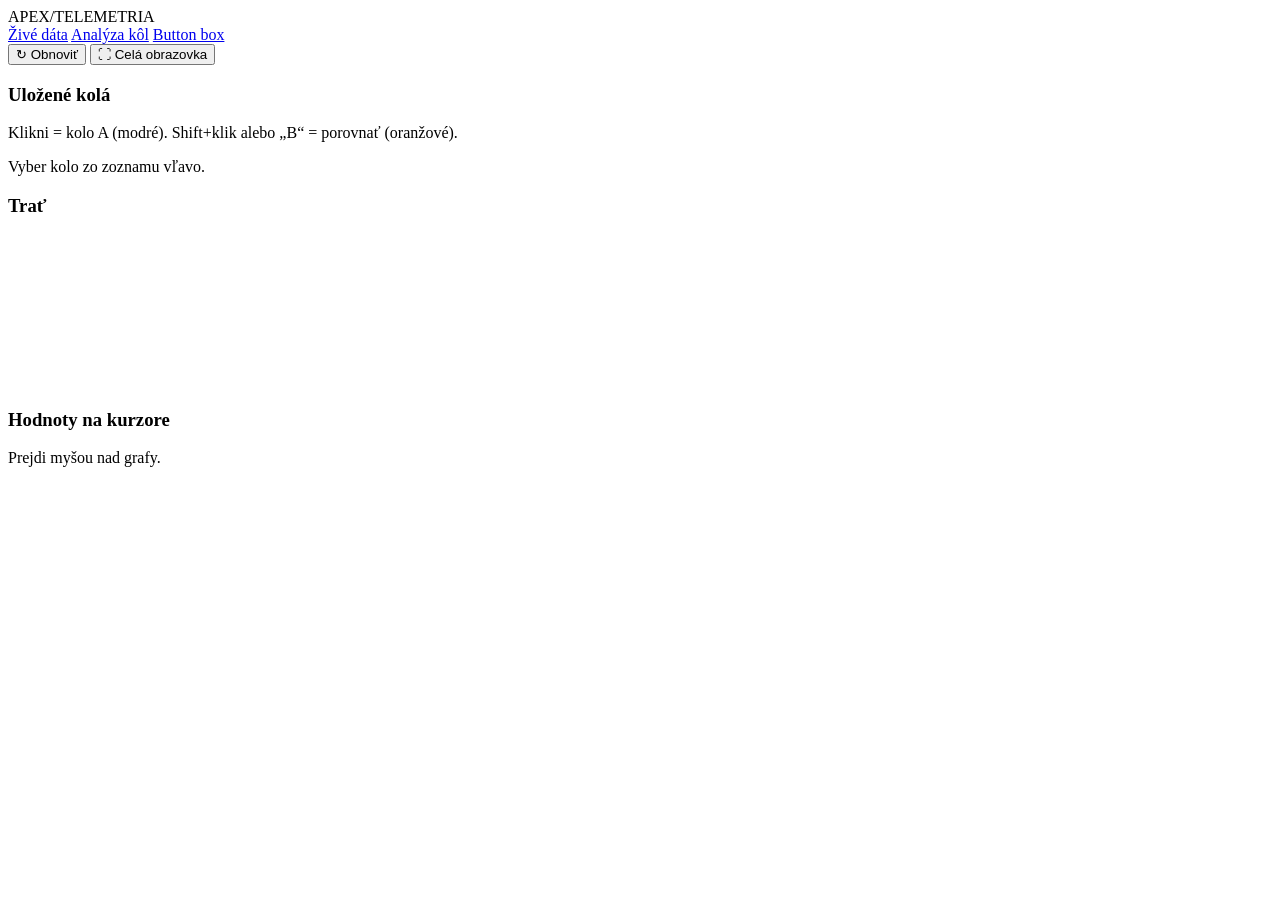
==== web/analysis.html @ c1c87903 "Apex Telemetria: sim racing telemetria, button box a volant na mobile Bezplatná telemetria pre AC, A" ====
<!doctype html>
<html lang="sk">
<head>
<meta charset="utf-8">
<meta name="viewport" content="width=device-width, initial-scale=1">
<link rel="manifest" href="/static/manifest.json">
<link rel="icon" href="/static/icon.svg" type="image/svg+xml">
<meta name="apple-mobile-web-app-status-bar-style" content="black">
<meta name="mobile-web-app-capable" content="yes">
<meta name="apple-mobile-web-app-capable" content="yes">
<meta name="theme-color" content="#0b0d12">
<title>Analýza kôl</title>
<link rel="stylesheet" href="/static/common.css">
<link rel="stylesheet" href="/static/analysis.css">
</head>
<body>
<header class="top">
  <div class="logo">APEX<span>/</span>TELEMETRIA</div>
  <nav class="tabs">
    <a href="/">Živé dáta</a>
    <a href="/analysis" class="active">Analýza kôl</a>
    <a href="/buttonbox">Button box</a>
  </nav>
  <div class="status"></div>
  <button class="btn" id="reload">↻ Obnoviť</button>
  <button class="btn" id="fs">⛶ Celá obrazovka</button>
</header>
<div class="layout">
  <aside class="card laps">
    <h3>Uložené kolá</h3>
    <p class="muted hint">Klikni = kolo A (modré). Shift+klik alebo „B“ = porovnať (oranžové).</p>
    <div id="lapList"></div>
  </aside>
  <section class="main">
    <div class="card summary" id="summary"><span class="muted">Vyber kolo zo zoznamu vľavo.</span></div>
    <div class="row2">
      <div class="card"><h3>Trať</h3><canvas id="map"></canvas></div>
      <div class="card readout" id="readout"><h3>Hodnoty na kurzore</h3><div id="readVals" class="muted">Prejdi myšou nad grafy.</div></div>
    </div>
    <div class="card"><canvas id="charts"></canvas></div>
  </section>
</div>
<script src="/static/common.js"></script>
<script src="/static/analysis.js"></script>
</body>
</html>
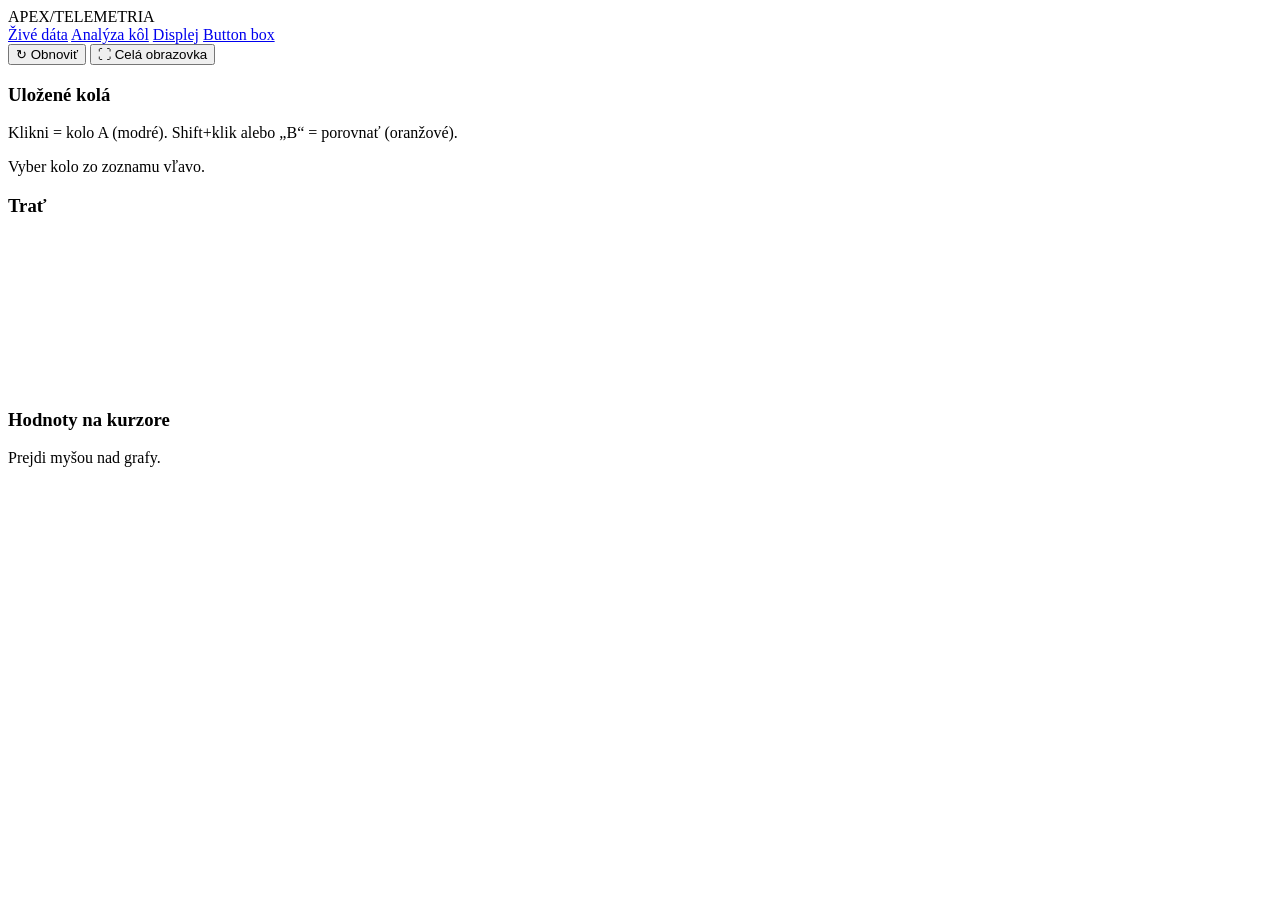
==== commit 930c4333: "Verzia 1.3: vlastný displej, oprava button boxu, rýchlosti v zákrutách - Displej (/display): vlastná" ====
--- a/web/analysis.html
+++ b/web/analysis.html
@@ -19,6 +19,7 @@
   <nav class="tabs">
     <a href="/">Živé dáta</a>
     <a href="/analysis" class="active">Analýza kôl</a>
+    <a href="/display">Displej</a>
     <a href="/buttonbox">Button box</a>
   </nav>
   <div class="status"></div>
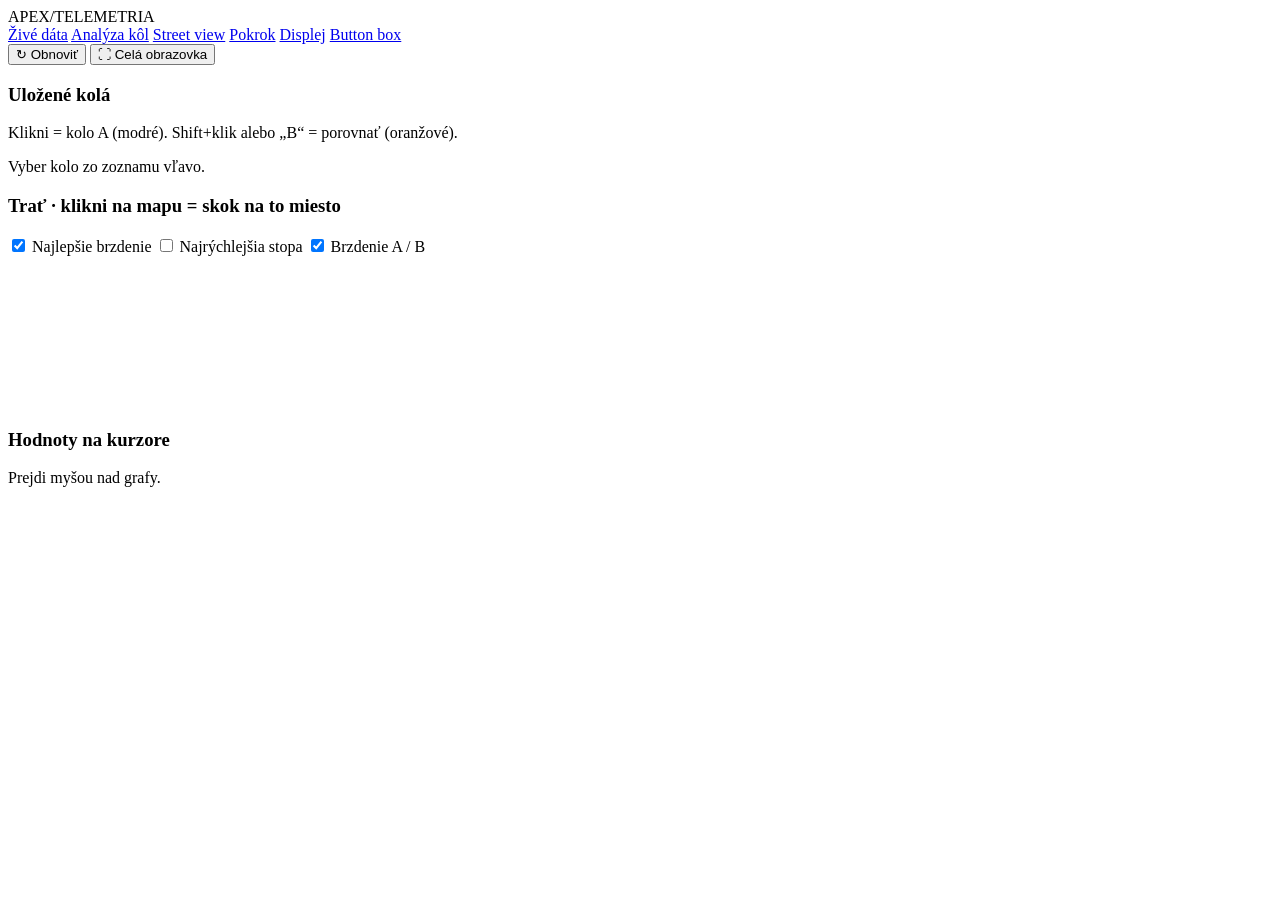
==== commit 1f773b20: "Verzia 1.5: street view kola, teoretické najlepšie kolo, stratégia, pokrok, OBS overlay - Nahrávanie" ====
--- a/web/analysis.html
+++ b/web/analysis.html
@@ -19,6 +19,8 @@
   <nav class="tabs">
     <a href="/">Živé dáta</a>
     <a href="/analysis" class="active">Analýza kôl</a>
+    <a href="/street">Street view</a>
+    <a href="/progress">Pokrok</a>
     <a href="/display">Displej</a>
     <a href="/buttonbox">Button box</a>
   </nav>
@@ -34,8 +36,21 @@
   </aside>
   <section class="main">
     <div class="card summary" id="summary"><span class="muted">Vyber kolo zo zoznamu vľavo.</span></div>
+    <div class="card theo" id="theoCard" hidden>
+      <h3>Teoretické najlepšie kolo <span class="muted" id="theoHint"></span></h3>
+      <div class="theo-sum" id="theoSum"></div>
+      <div id="theoTable"></div>
+    </div>
+    <div class="card corners" id="cornersCard" hidden><h3>Zákruty <span class="muted" id="cornersHint"></span></h3><div id="cornersTable"></div></div>
     <div class="row2">
-      <div class="card"><h3>Trať</h3><canvas id="map"></canvas></div>
+      <div class="card"><h3>Trať <span class="muted small">· klikni na mapu = skok na to miesto</span></h3>
+        <div class="maplegend">
+          <label><input type="checkbox" id="mBest" checked> <i class="lg purple"></i> Najlepšie brzdenie</label>
+          <label><input type="checkbox" id="mLine"> <i class="lg dash"></i> Najrýchlejšia stopa</label>
+          <label><input type="checkbox" id="mBrakes" checked> <i class="lg red"></i> Brzdenie A / B</label>
+          <a class="btn small" id="streetLink" hidden>🎥 Street view</a>
+        </div>
+        <canvas id="map"></canvas></div>
       <div class="card readout" id="readout"><h3>Hodnoty na kurzore</h3><div id="readVals" class="muted">Prejdi myšou nad grafy.</div></div>
     </div>
     <div class="card"><canvas id="charts"></canvas></div>
